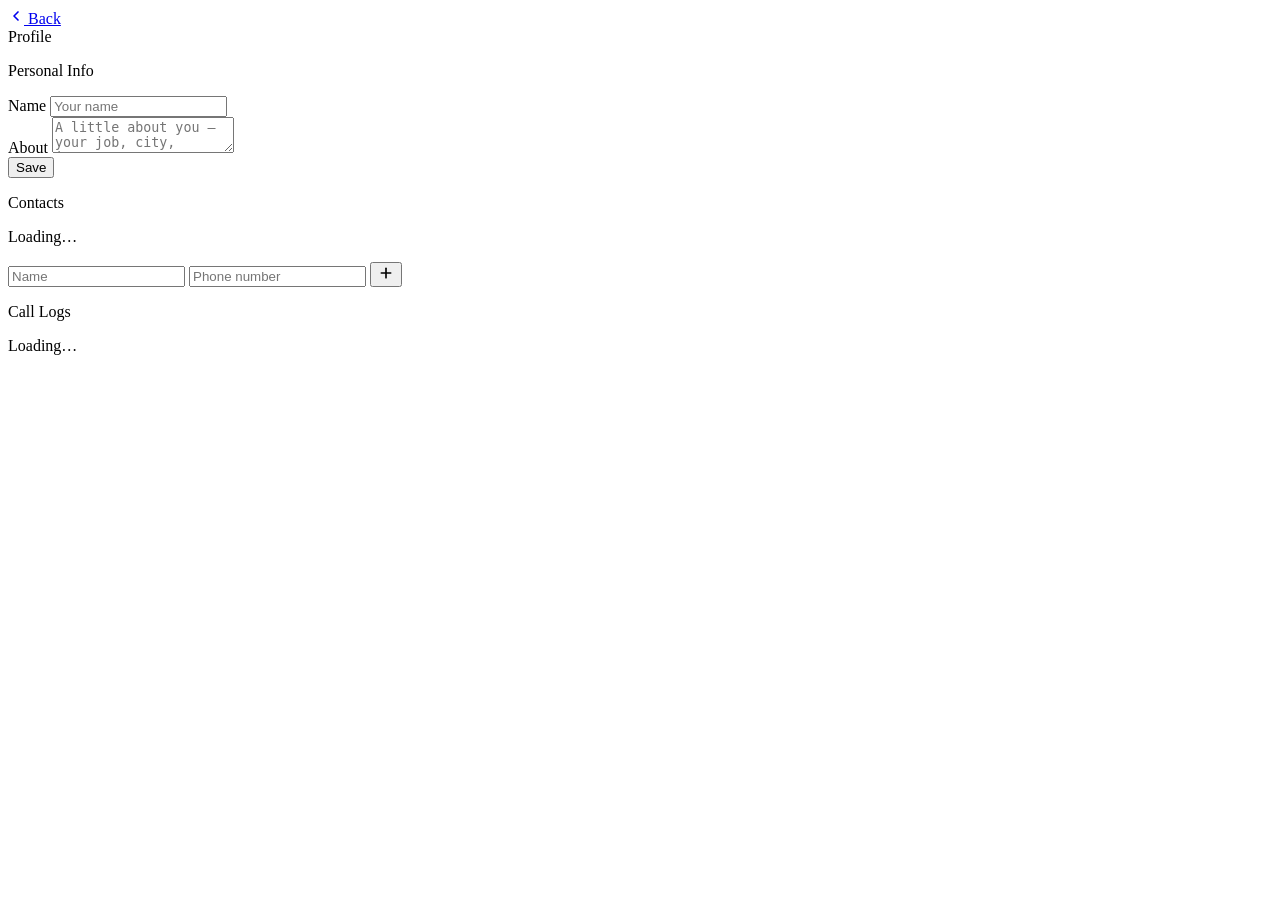
==== web/profile.html @ 8b490587 "feat: redesign call logs to phone-style list with transcript bubbles - Avatar circle with contact in" ====
<!DOCTYPE html>
<html lang="en">
<head>
  <meta charset="UTF-8">
  <meta name="viewport" content="width=device-width, initial-scale=1.0">
  <title>Ronny — Profile</title>
  <link rel="preconnect" href="https://fonts.googleapis.com">
  <link href="https://fonts.googleapis.com/css2?family=Inter:wght@300;400;500;600&display=swap" rel="stylesheet">
  <link rel="stylesheet" href="/static/style.css?v=3">
</head>
<body>

  <header>
    <a href="/" class="back-btn" aria-label="Back to assistant">
      <svg width="16" height="16" viewBox="0 0 24 24" fill="none" stroke="currentColor" stroke-width="2.5" stroke-linecap="round" stroke-linejoin="round" aria-hidden="true">
        <polyline points="15 18 9 12 15 6"/>
      </svg>
      Back
    </a>
    <div class="logo-row">
      <span class="logo-name">Profile</span>
    </div>
    <div style="width:34px"></div>
  </header>

  <main class="profile-main">

    <!-- Personal Info -->
    <section class="profile-section">
      <p class="profile-section-title">Personal Info</p>

      <div class="profile-field">
        <label for="profile-name">Name</label>
        <input id="profile-name" class="profile-input" type="text" placeholder="Your name" autocomplete="off">
      </div>

      <div class="profile-field">
        <label for="profile-about">About</label>
        <textarea id="profile-about" class="profile-textarea" placeholder="A little about you — your job, city, interests, or anything Ronny should know…"></textarea>
      </div>

      <button id="profile-save-btn" class="profile-save-btn">Save</button>
    </section>

    <!-- Contacts -->
    <section class="profile-section">
      <p class="profile-section-title">Contacts</p>

      <div id="contact-list" class="contact-list">
        <p class="contact-empty">Loading…</p>
      </div>

      <div class="add-contact-form">
        <input id="contact-name-input" class="profile-input" type="text" placeholder="Name" autocomplete="off">
        <input id="contact-phone-input" class="profile-input" type="tel" placeholder="Phone number" autocomplete="off">
        <button id="contact-add-btn" class="contact-add-btn" aria-label="Add contact">
          <svg width="16" height="16" viewBox="0 0 24 24" fill="none" stroke="currentColor" stroke-width="2.5" stroke-linecap="round" stroke-linejoin="round" aria-hidden="true">
            <line x1="12" y1="5" x2="12" y2="19"/>
            <line x1="5" y1="12" x2="19" y2="12"/>
          </svg>
        </button>
      </div>
    </section>

    <!-- Call Logs -->
    <section class="profile-section" id="call-logs-section">
      <p class="profile-section-title">Call Logs</p>
      <div id="call-log-list">
        <p class="contact-empty">Loading…</p>
      </div>
    </section>

  </main>

  <script src="/static/profile.js?v=3"></script>
</body>
</html>
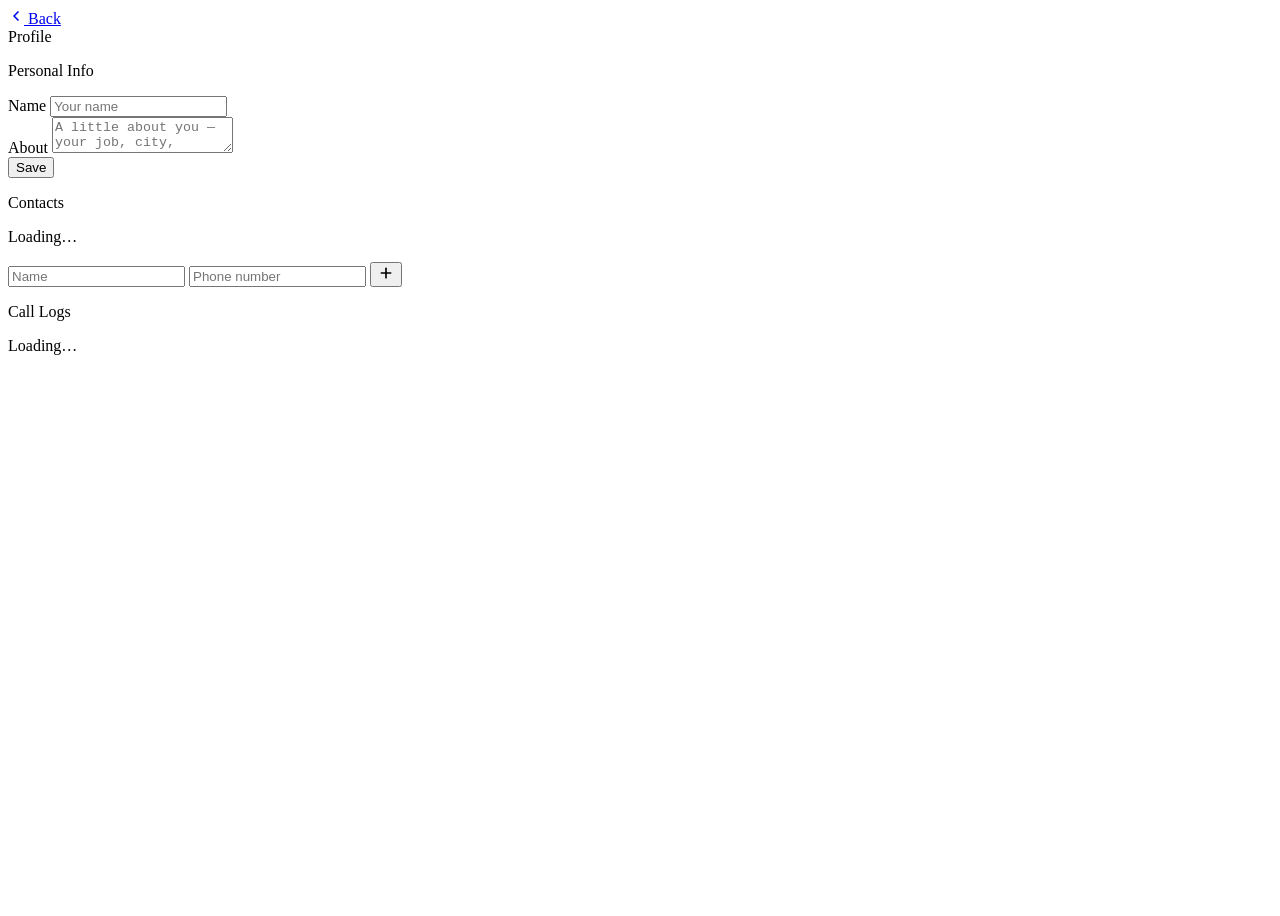
==== commit 8a6338c5: "fix: restore scroll on profile page by overriding global overflow:hidden Co-Authored-By: Claude Sonn" ====
--- a/web/profile.html
+++ b/web/profile.html
@@ -7,6 +7,10 @@
   <link rel="preconnect" href="https://fonts.googleapis.com">
   <link href="https://fonts.googleapis.com/css2?family=Inter:wght@300;400;500;600&display=swap" rel="stylesheet">
   <link rel="stylesheet" href="/static/style.css?v=3">
+  <style>
+    html, body { height: auto; overflow: visible; }
+    body { display: block; min-height: 100vh; }
+  </style>
 </head>
 <body>
 
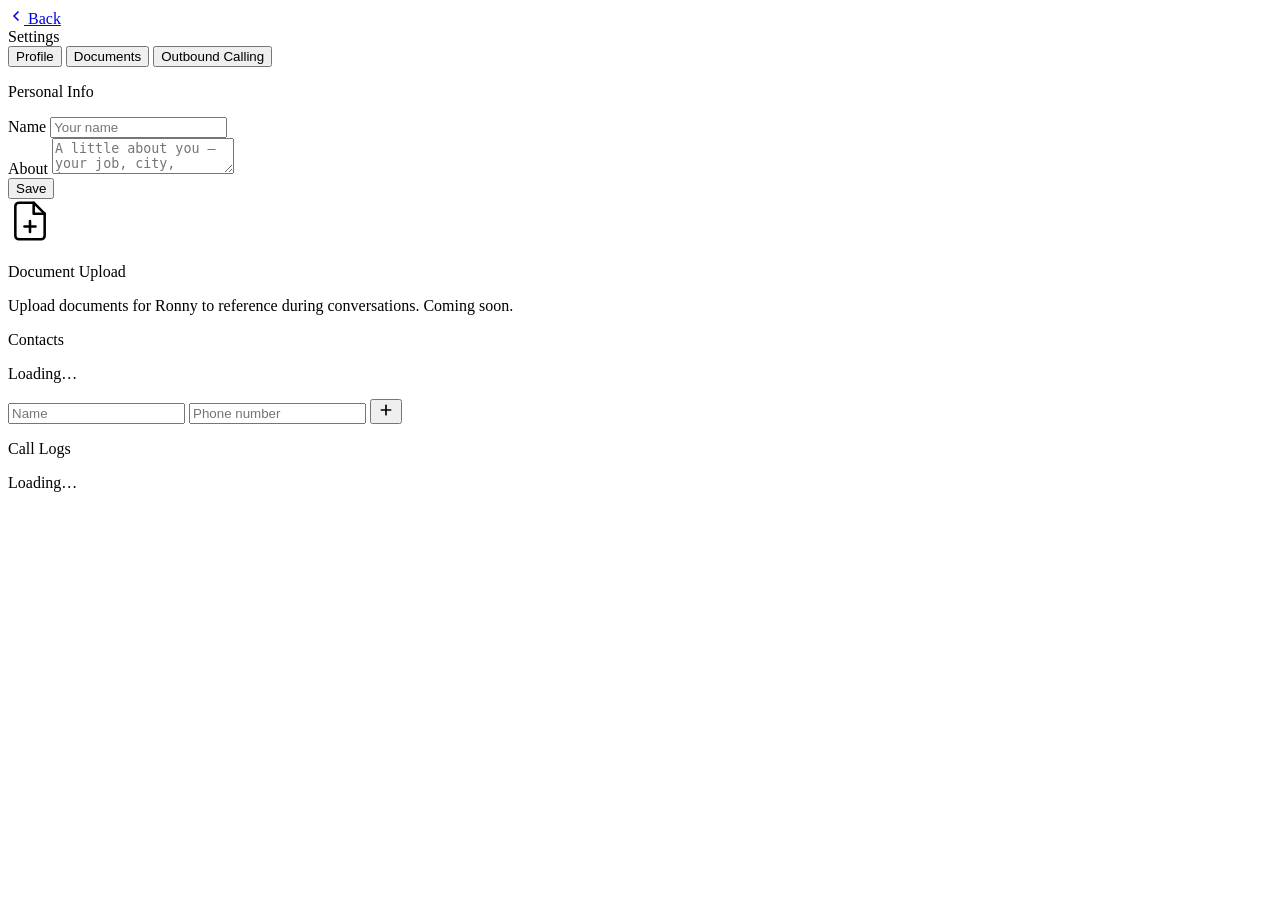
==== commit a3bd0a06: "feat: restructure profile page as tabbed settings console Profile button now navigates to /profile w" ====
--- a/web/profile.html
+++ b/web/profile.html
@@ -3,14 +3,10 @@
 <head>
   <meta charset="UTF-8">
   <meta name="viewport" content="width=device-width, initial-scale=1.0">
-  <title>Ronny — Profile</title>
+  <title>Ronny — Settings</title>
   <link rel="preconnect" href="https://fonts.googleapis.com">
   <link href="https://fonts.googleapis.com/css2?family=Inter:wght@300;400;500;600&display=swap" rel="stylesheet">
-  <link rel="stylesheet" href="/static/style.css?v=3">
-  <style>
-    html, body { height: auto; overflow: visible; }
-    body { display: block; min-height: 100vh; }
-  </style>
+  <link rel="stylesheet" href="/static/style.css?v=4">
 </head>
 <body>
 
@@ -22,60 +18,85 @@
       Back
     </a>
     <div class="logo-row">
-      <span class="logo-name">Profile</span>
+      <span class="logo-name">Settings</span>
     </div>
-    <div style="width:34px"></div>
+    <div style="width:52px"></div>
   </header>
 
-  <main class="profile-main">
+  <nav class="config-tab-bar" role="tablist" aria-label="Settings sections">
+    <button class="config-tab active" data-tab="profile" role="tab" aria-selected="true">Profile</button>
+    <button class="config-tab" data-tab="documents" role="tab" aria-selected="false">Documents</button>
+    <button class="config-tab" data-tab="calling" role="tab" aria-selected="false">Outbound Calling</button>
+  </nav>
 
-    <!-- Personal Info -->
-    <section class="profile-section">
-      <p class="profile-section-title">Personal Info</p>
+  <div class="config-content">
 
-      <div class="profile-field">
-        <label for="profile-name">Name</label>
-        <input id="profile-name" class="profile-input" type="text" placeholder="Your name" autocomplete="off">
+    <!-- Profile pane -->
+    <div class="config-pane active" id="pane-profile">
+      <section class="profile-section">
+        <p class="profile-section-title">Personal Info</p>
+
+        <div class="profile-field">
+          <label for="profile-name">Name</label>
+          <input id="profile-name" class="profile-input" type="text" placeholder="Your name" autocomplete="off">
+        </div>
+
+        <div class="profile-field">
+          <label for="profile-about">About</label>
+          <textarea id="profile-about" class="profile-textarea" placeholder="A little about you — your job, city, interests, or anything Ronny should know…"></textarea>
+        </div>
+
+        <button id="profile-save-btn" class="profile-save-btn">Save</button>
+      </section>
+    </div>
+
+    <!-- Documents pane -->
+    <div class="config-pane" id="pane-documents">
+      <div class="config-empty-state">
+        <svg width="44" height="44" viewBox="0 0 24 24" fill="none" stroke="currentColor" stroke-width="1.4" stroke-linecap="round" stroke-linejoin="round">
+          <path d="M14 2H6a2 2 0 0 0-2 2v16a2 2 0 0 0 2 2h12a2 2 0 0 0 2-2V8z"/>
+          <polyline points="14 2 14 8 20 8"/>
+          <line x1="12" y1="18" x2="12" y2="12"/>
+          <line x1="9" y1="15" x2="15" y2="15"/>
+        </svg>
+        <p class="config-empty-title">Document Upload</p>
+        <p class="config-empty-desc">Upload documents for Ronny to reference during conversations. Coming soon.</p>
       </div>
+    </div>
 
-      <div class="profile-field">
-        <label for="profile-about">About</label>
-        <textarea id="profile-about" class="profile-textarea" placeholder="A little about you — your job, city, interests, or anything Ronny should know…"></textarea>
-      </div>
+    <!-- Outbound Calling pane -->
+    <div class="config-pane" id="pane-calling">
 
-      <button id="profile-save-btn" class="profile-save-btn">Save</button>
-    </section>
+      <section class="profile-section">
+        <p class="profile-section-title">Contacts</p>
 
-    <!-- Contacts -->
-    <section class="profile-section">
-      <p class="profile-section-title">Contacts</p>
+        <div id="contact-list" class="contact-list">
+          <p class="contact-empty">Loading…</p>
+        </div>
 
-      <div id="contact-list" class="contact-list">
-        <p class="contact-empty">Loading…</p>
-      </div>
+        <div class="add-contact-form">
+          <input id="contact-name-input" class="profile-input" type="text" placeholder="Name" autocomplete="off">
+          <input id="contact-phone-input" class="profile-input" type="tel" placeholder="Phone number" autocomplete="off">
+          <button id="contact-add-btn" class="contact-add-btn" aria-label="Add contact">
+            <svg width="16" height="16" viewBox="0 0 24 24" fill="none" stroke="currentColor" stroke-width="2.5" stroke-linecap="round" stroke-linejoin="round" aria-hidden="true">
+              <line x1="12" y1="5" x2="12" y2="19"/>
+              <line x1="5" y1="12" x2="19" y2="12"/>
+            </svg>
+          </button>
+        </div>
+      </section>
 
-      <div class="add-contact-form">
-        <input id="contact-name-input" class="profile-input" type="text" placeholder="Name" autocomplete="off">
-        <input id="contact-phone-input" class="profile-input" type="tel" placeholder="Phone number" autocomplete="off">
-        <button id="contact-add-btn" class="contact-add-btn" aria-label="Add contact">
-          <svg width="16" height="16" viewBox="0 0 24 24" fill="none" stroke="currentColor" stroke-width="2.5" stroke-linecap="round" stroke-linejoin="round" aria-hidden="true">
-            <line x1="12" y1="5" x2="12" y2="19"/>
-            <line x1="5" y1="12" x2="19" y2="12"/>
-          </svg>
-        </button>
-      </div>
-    </section>
+      <section class="profile-section">
+        <p class="profile-section-title">Call Logs</p>
+        <div id="call-log-list">
+          <p class="contact-empty">Loading…</p>
+        </div>
+      </section>
 
-    <!-- Call Logs -->
-    <section class="profile-section" id="call-logs-section">
-      <p class="profile-section-title">Call Logs</p>
-      <div id="call-log-list">
-        <p class="contact-empty">Loading…</p>
-      </div>
-    </section>
+    </div>
 
-  </main>
+  </div>
 
-  <script src="/static/profile.js?v=3"></script>
+  <script src="/static/profile.js?v=4"></script>
 </body>
 </html>
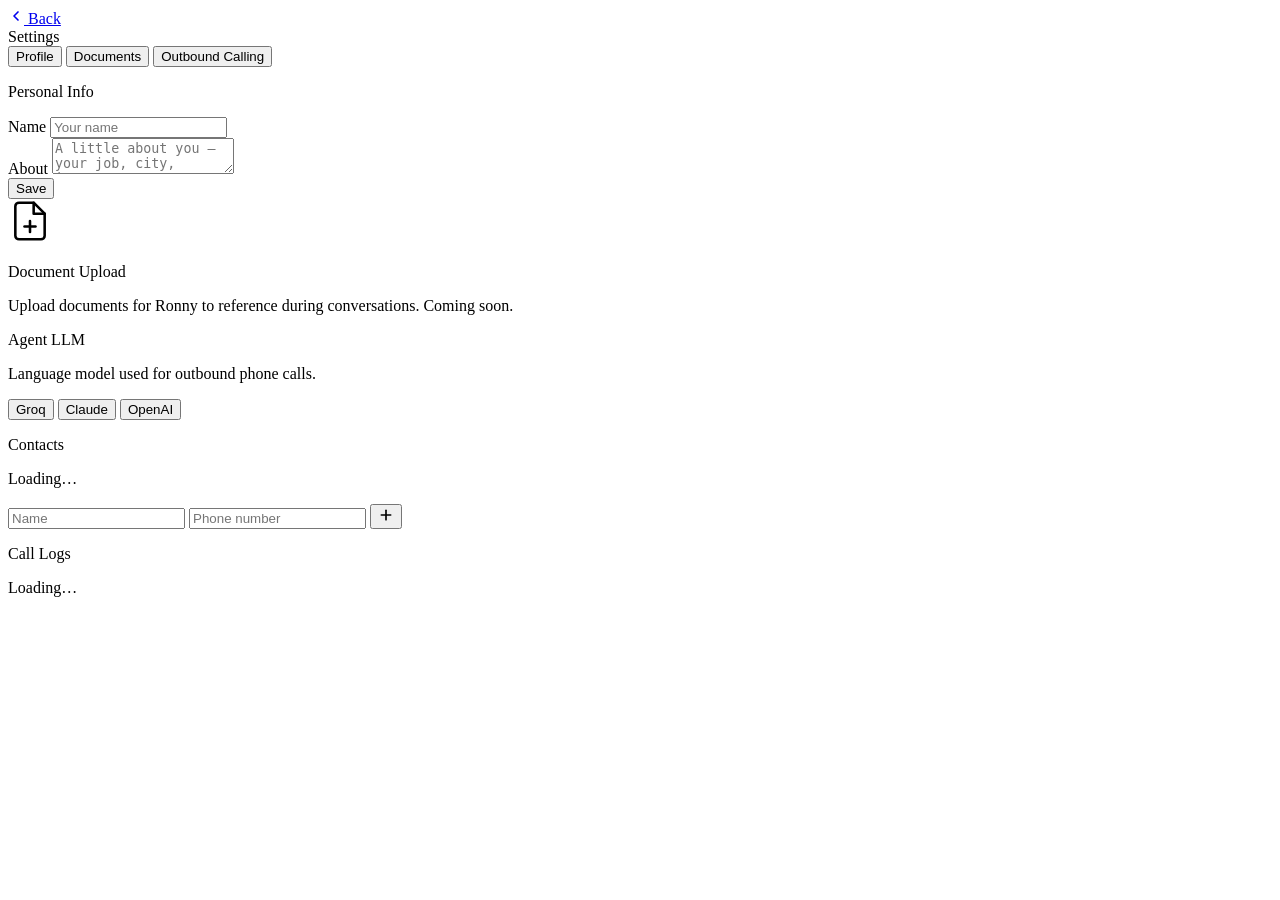
==== commit f0c378a4: "feat: per-call LLM provider selection in Outbound Calling settings - server.py: add GET/POST /api/ca" ====
--- a/web/profile.html
+++ b/web/profile.html
@@ -6,7 +6,7 @@
   <title>Ronny — Settings</title>
   <link rel="preconnect" href="https://fonts.googleapis.com">
   <link href="https://fonts.googleapis.com/css2?family=Inter:wght@300;400;500;600&display=swap" rel="stylesheet">
-  <link rel="stylesheet" href="/static/style.css?v=4">
+  <link rel="stylesheet" href="/static/style.css?v=5">
 </head>
 <body>
 
@@ -68,6 +68,16 @@
     <div class="config-pane" id="pane-calling">
 
       <section class="profile-section">
+        <p class="profile-section-title">Agent LLM</p>
+        <p class="calling-llm-hint">Language model used for outbound phone calls.</p>
+        <div id="calling-model-switcher" class="model-switcher" role="group" aria-label="Calling agent LLM provider">
+          <button class="model-btn" data-provider="groq" aria-label="Use Groq">Groq</button>
+          <button class="model-btn" data-provider="anthropic" aria-label="Use Claude">Claude</button>
+          <button class="model-btn" data-provider="openai" aria-label="Use OpenAI">OpenAI</button>
+        </div>
+      </section>
+
+      <section class="profile-section">
         <p class="profile-section-title">Contacts</p>
 
         <div id="contact-list" class="contact-list">
@@ -97,6 +107,6 @@
 
   </div>
 
-  <script src="/static/profile.js?v=4"></script>
+  <script src="/static/profile.js?v=5"></script>
 </body>
 </html>
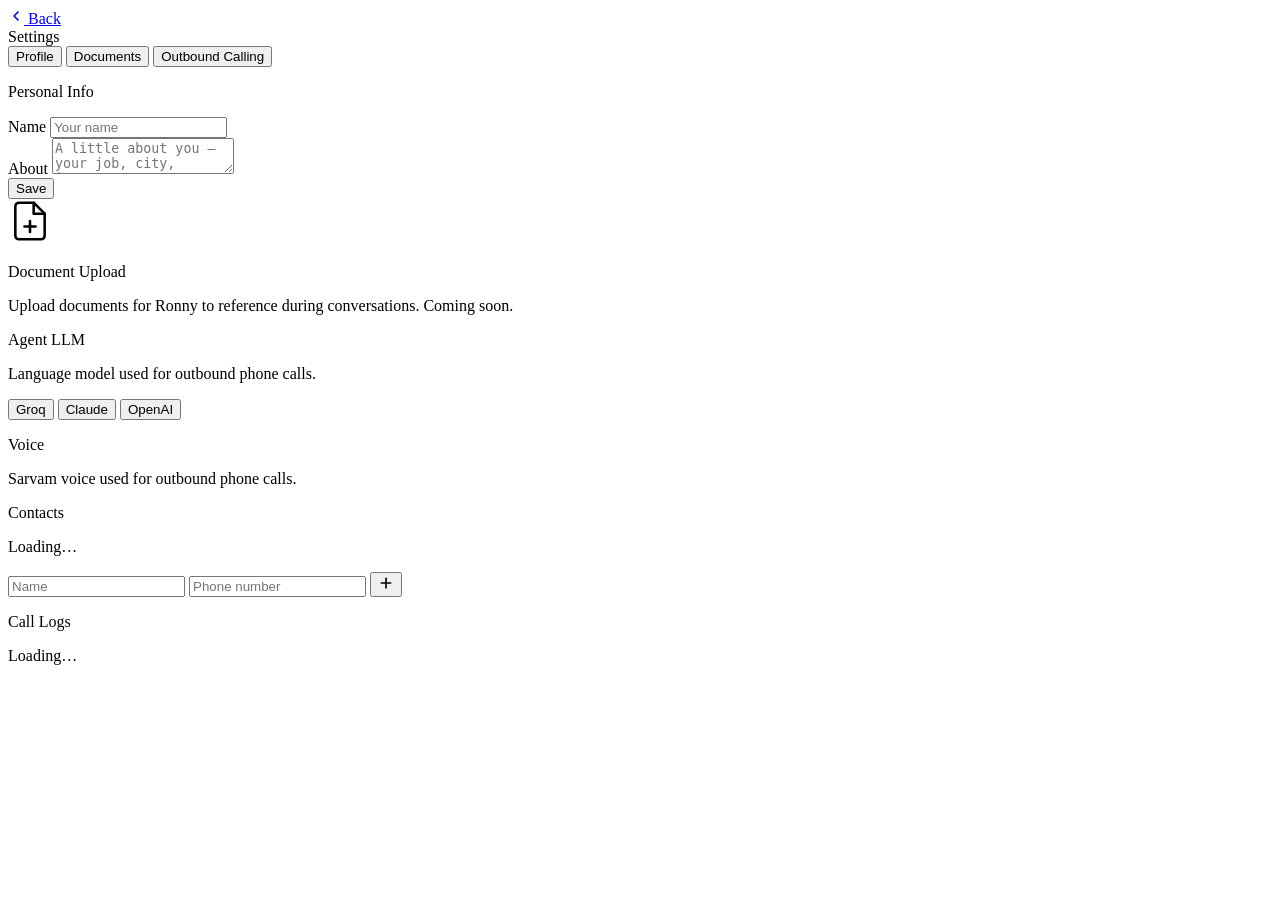
==== commit 1bf11908: "feat: Sarvam voice selector in Outbound Calling settings - server.py: add GET/POST /api/calling-voic" ====
--- a/web/profile.html
+++ b/web/profile.html
@@ -6,7 +6,7 @@
   <title>Ronny — Settings</title>
   <link rel="preconnect" href="https://fonts.googleapis.com">
   <link href="https://fonts.googleapis.com/css2?family=Inter:wght@300;400;500;600&display=swap" rel="stylesheet">
-  <link rel="stylesheet" href="/static/style.css?v=5">
+  <link rel="stylesheet" href="/static/style.css?v=6">
 </head>
 <body>
 
@@ -78,6 +78,12 @@
       </section>
 
       <section class="profile-section">
+        <p class="profile-section-title">Voice</p>
+        <p class="calling-llm-hint">Sarvam voice used for outbound phone calls.</p>
+        <div id="calling-voice-grid" class="voice-grid" role="group" aria-label="Calling agent voice"></div>
+      </section>
+
+      <section class="profile-section">
         <p class="profile-section-title">Contacts</p>
 
         <div id="contact-list" class="contact-list">
@@ -107,6 +113,6 @@
 
   </div>
 
-  <script src="/static/profile.js?v=5"></script>
+  <script src="/static/profile.js?v=6"></script>
 </body>
 </html>
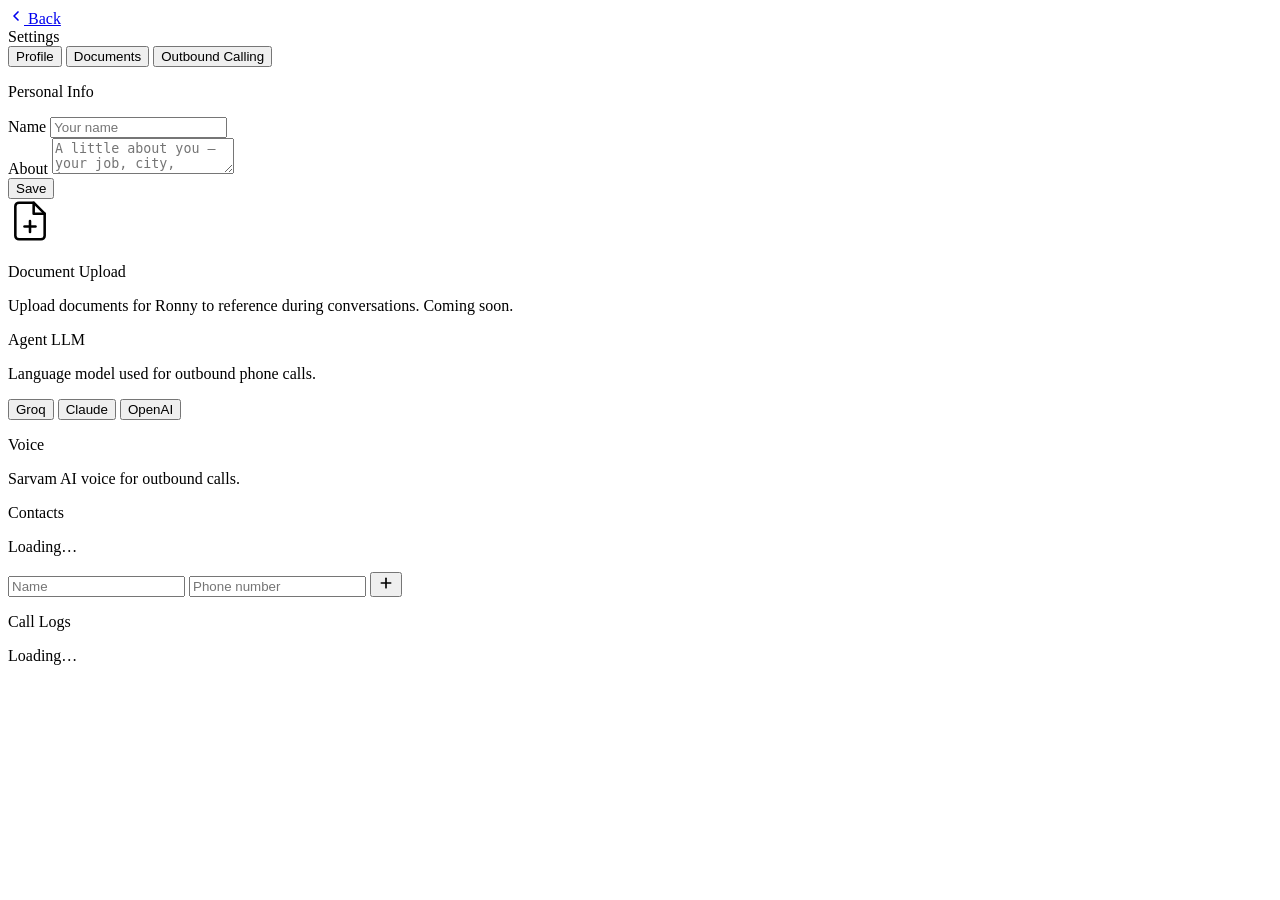
==== commit 2ad2b559: "feat: 2-column layout for Outbound Calling settings tab Agent config (LLM + Voice) on the left, call" ====
--- a/web/profile.html
+++ b/web/profile.html
@@ -67,47 +67,57 @@
     <!-- Outbound Calling pane -->
     <div class="config-pane" id="pane-calling">
 
-      <section class="profile-section">
-        <p class="profile-section-title">Agent LLM</p>
-        <p class="calling-llm-hint">Language model used for outbound phone calls.</p>
-        <div id="calling-model-switcher" class="model-switcher" role="group" aria-label="Calling agent LLM provider">
-          <button class="model-btn" data-provider="groq" aria-label="Use Groq">Groq</button>
-          <button class="model-btn" data-provider="anthropic" aria-label="Use Claude">Claude</button>
-          <button class="model-btn" data-provider="openai" aria-label="Use OpenAI">OpenAI</button>
-        </div>
-      </section>
+      <!-- Left column: agent configuration -->
+      <div class="calling-col">
 
-      <section class="profile-section">
-        <p class="profile-section-title">Voice</p>
-        <p class="calling-llm-hint">Sarvam voice used for outbound phone calls.</p>
-        <div id="calling-voice-grid" class="voice-grid" role="group" aria-label="Calling agent voice"></div>
-      </section>
+        <section class="profile-section">
+          <p class="profile-section-title">Agent LLM</p>
+          <p class="calling-llm-hint">Language model used for outbound phone calls.</p>
+          <div id="calling-model-switcher" class="model-switcher calling-model-switcher" role="group" aria-label="Calling agent LLM provider">
+            <button class="model-btn" data-provider="groq" aria-label="Use Groq">Groq</button>
+            <button class="model-btn" data-provider="anthropic" aria-label="Use Claude">Claude</button>
+            <button class="model-btn" data-provider="openai" aria-label="Use OpenAI">OpenAI</button>
+          </div>
+        </section>
 
-      <section class="profile-section">
-        <p class="profile-section-title">Contacts</p>
+        <section class="profile-section">
+          <p class="profile-section-title">Voice</p>
+          <p class="calling-llm-hint">Sarvam AI voice for outbound calls.</p>
+          <div id="calling-voice-grid" class="voice-grid" role="group" aria-label="Calling agent voice"></div>
+        </section>
 
-        <div id="contact-list" class="contact-list">
-          <p class="contact-empty">Loading…</p>
-        </div>
+      </div>
 
-        <div class="add-contact-form">
-          <input id="contact-name-input" class="profile-input" type="text" placeholder="Name" autocomplete="off">
-          <input id="contact-phone-input" class="profile-input" type="tel" placeholder="Phone number" autocomplete="off">
-          <button id="contact-add-btn" class="contact-add-btn" aria-label="Add contact">
-            <svg width="16" height="16" viewBox="0 0 24 24" fill="none" stroke="currentColor" stroke-width="2.5" stroke-linecap="round" stroke-linejoin="round" aria-hidden="true">
-              <line x1="12" y1="5" x2="12" y2="19"/>
-              <line x1="5" y1="12" x2="19" y2="12"/>
-            </svg>
-          </button>
-        </div>
-      </section>
+      <!-- Right column: call data -->
+      <div class="calling-col">
 
-      <section class="profile-section">
-        <p class="profile-section-title">Call Logs</p>
-        <div id="call-log-list">
-          <p class="contact-empty">Loading…</p>
-        </div>
-      </section>
+        <section class="profile-section">
+          <p class="profile-section-title">Contacts</p>
+
+          <div id="contact-list" class="contact-list">
+            <p class="contact-empty">Loading…</p>
+          </div>
+
+          <div class="add-contact-form">
+            <input id="contact-name-input" class="profile-input" type="text" placeholder="Name" autocomplete="off">
+            <input id="contact-phone-input" class="profile-input" type="tel" placeholder="Phone number" autocomplete="off">
+            <button id="contact-add-btn" class="contact-add-btn" aria-label="Add contact">
+              <svg width="16" height="16" viewBox="0 0 24 24" fill="none" stroke="currentColor" stroke-width="2.5" stroke-linecap="round" stroke-linejoin="round" aria-hidden="true">
+                <line x1="12" y1="5" x2="12" y2="19"/>
+                <line x1="5" y1="12" x2="19" y2="12"/>
+              </svg>
+            </button>
+          </div>
+        </section>
+
+        <section class="profile-section">
+          <p class="profile-section-title">Call Logs</p>
+          <div id="call-log-list">
+            <p class="contact-empty">Loading…</p>
+          </div>
+        </section>
+
+      </div>
 
     </div>
 
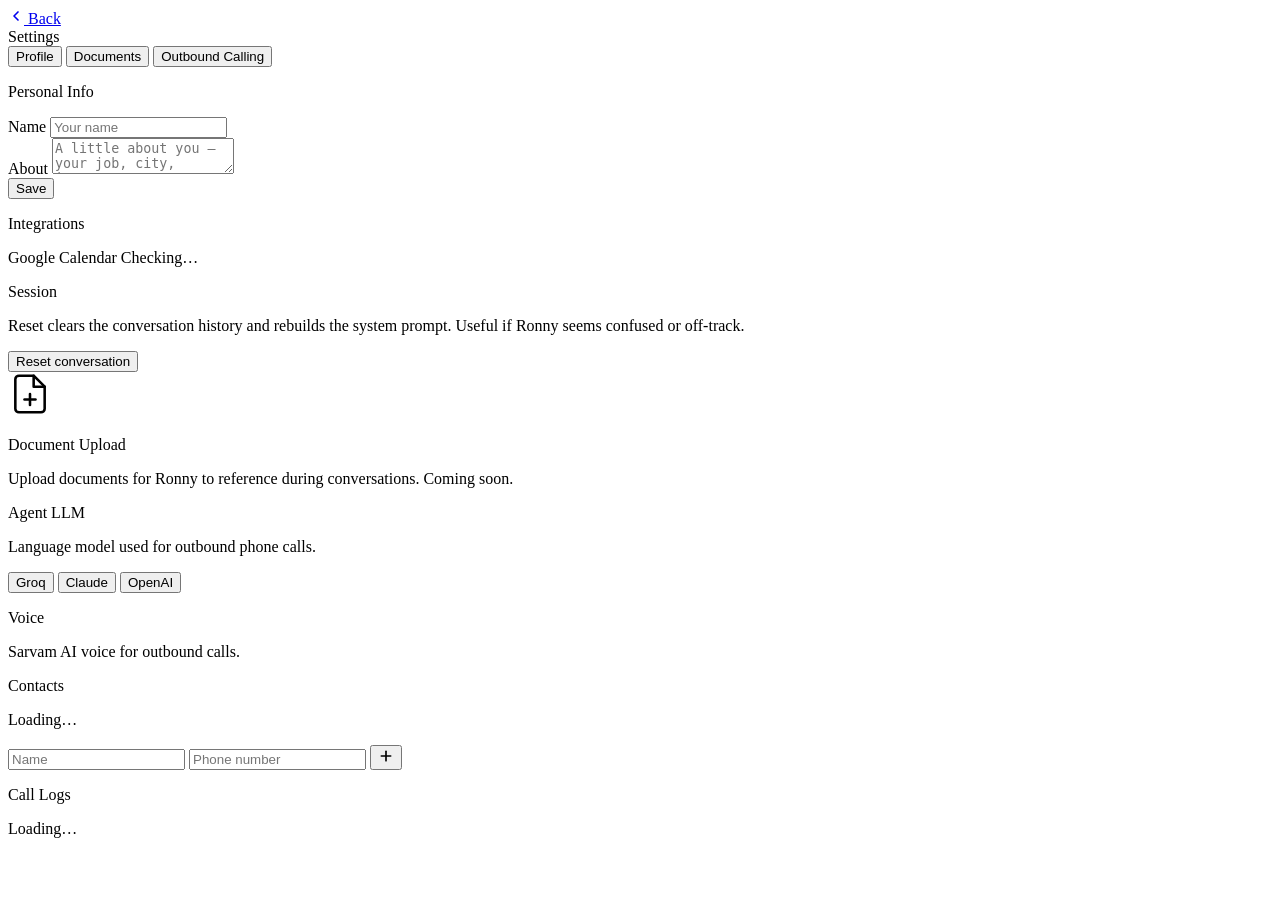
==== commit d8c6309e: "feat: calendar status indicator and reset conversation in settings Profile tab now shows: - Integrat" ====
--- a/web/profile.html
+++ b/web/profile.html
@@ -48,6 +48,23 @@
 
         <button id="profile-save-btn" class="profile-save-btn">Save</button>
       </section>
+
+      <section class="profile-section">
+        <p class="profile-section-title">Integrations</p>
+        <div class="integration-row">
+          <div class="integration-info">
+            <span class="integration-name">Google Calendar</span>
+            <span id="calendar-status-text" class="integration-status">Checking…</span>
+          </div>
+          <span id="calendar-status-dot" class="integration-dot"></span>
+        </div>
+      </section>
+
+      <section class="profile-section">
+        <p class="profile-section-title">Session</p>
+        <p class="calling-llm-hint">Reset clears the conversation history and rebuilds the system prompt. Useful if Ronny seems confused or off-track.</p>
+        <button id="reset-conv-btn" class="reset-conv-btn">Reset conversation</button>
+      </section>
     </div>
 
     <!-- Documents pane -->
@@ -67,9 +84,8 @@
     <!-- Outbound Calling pane -->
     <div class="config-pane" id="pane-calling">
 
-      <!-- Left column: agent configuration -->
+      <!-- Column 1: LLM -->
       <div class="calling-col">
-
         <section class="profile-section">
           <p class="profile-section-title">Agent LLM</p>
           <p class="calling-llm-hint">Language model used for outbound phone calls.</p>
@@ -79,25 +95,25 @@
             <button class="model-btn" data-provider="openai" aria-label="Use OpenAI">OpenAI</button>
           </div>
         </section>
+      </div>
 
+      <!-- Column 2: Voice -->
+      <div class="calling-col">
         <section class="profile-section">
           <p class="profile-section-title">Voice</p>
           <p class="calling-llm-hint">Sarvam AI voice for outbound calls.</p>
           <div id="calling-voice-grid" class="voice-grid" role="group" aria-label="Calling agent voice"></div>
         </section>
-
       </div>
 
-      <!-- Right column: call data -->
+      <!-- Column 3: Contacts + Call Logs -->
       <div class="calling-col">
 
         <section class="profile-section">
           <p class="profile-section-title">Contacts</p>
-
           <div id="contact-list" class="contact-list">
             <p class="contact-empty">Loading…</p>
           </div>
-
           <div class="add-contact-form">
             <input id="contact-name-input" class="profile-input" type="text" placeholder="Name" autocomplete="off">
             <input id="contact-phone-input" class="profile-input" type="tel" placeholder="Phone number" autocomplete="off">
